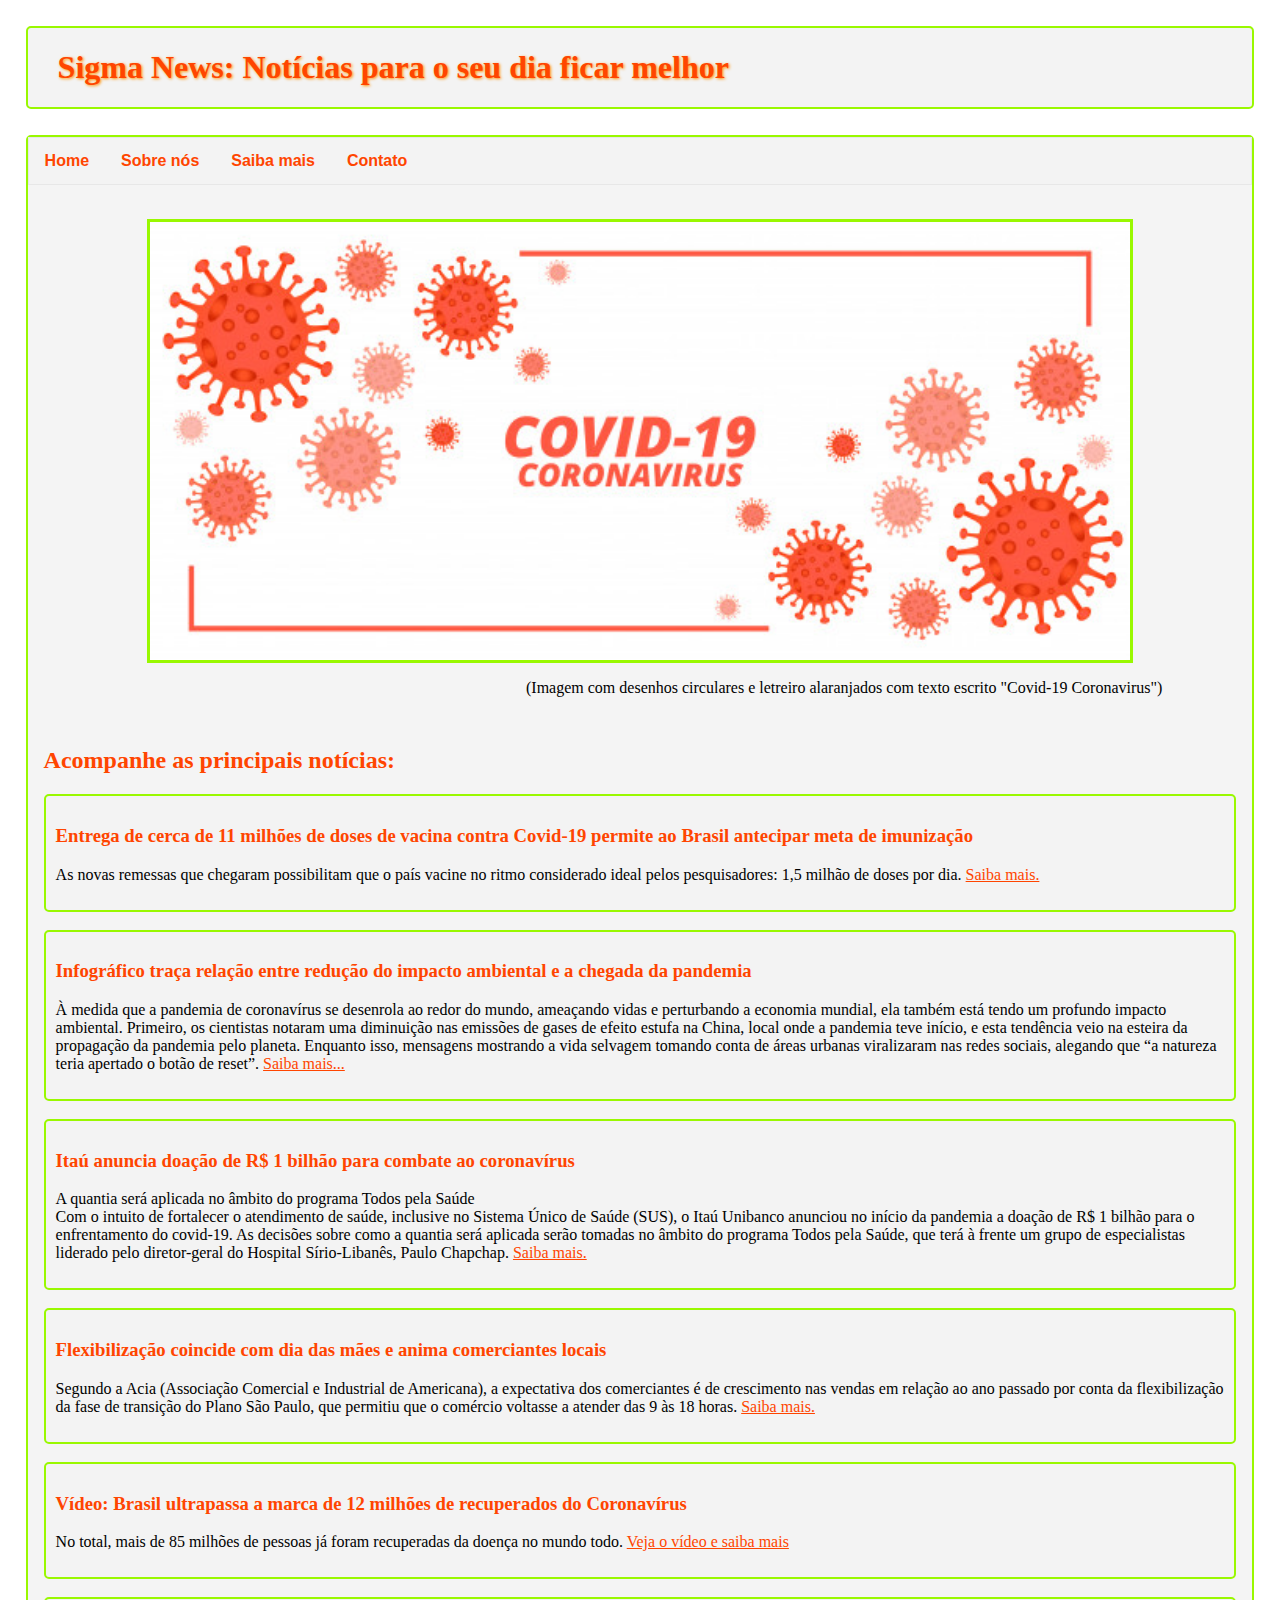
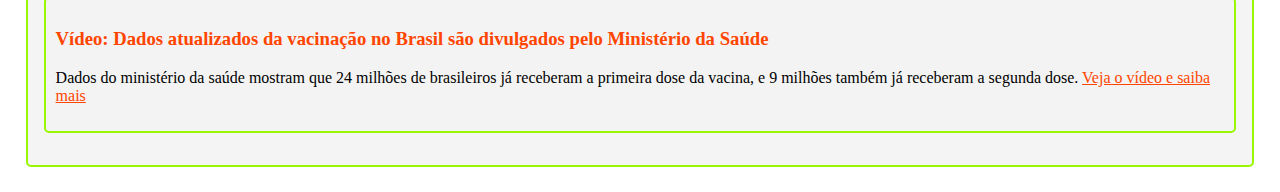
==== src/index.html @ dc7aa881 "Adicionado estilo para pagina sobre" ====
<!DOCTYPE html>
<html lang="pt-br">

<head>
  <meta name="description"
    content="Se você quer ficar por dentro das melhores notícias do momento, acesse o Sigma News. Fique sempre bem informado sem estresse.">
  <meta charset="utf-8">
  <link rel="stylesheet" href="estiloHome.css" />
  
  <style>
    
    </style>
</head>
<title>
    Sigma News
  </title>
  
</head>

<body>
 
  <div id="cabecalho" style="color: orangered;">
  <h1>
    Sigma News: Notícias para o seu dia ficar melhor
  </h1>
</div>
<div class="fundoConteudo">
  <div>
    <ul>
      <li><a id="itemMenu" href="index.html"> Home</a></li>
      <li><a href="sobre.html">Sobre nós</a></li>
      <li><a href="saibaMais.html">Saiba mais</a></li>
      <li><a href="contato.html">Contato</a></li>
    </ul>
  </div>
  <br>
  <div id="logoCovid">
    <div>
      <p>
      <img id="logo" src="img/banner.jpg"/> 
    </div>
    <p id="descricaoImagem"> (Imagem com desenhos circulares e letreiro alaranjados com texto escrito "Covid-19 Coronavirus")</p>
    </p>
  </div>
  <div class="conteudo">
    <h2>
      Acompanhe as principais notícias:
    </h2>
    <article>
      <h3>
        Entrega de cerca de 11 milhões de doses de vacina contra Covid-19 permite ao Brasil antecipar meta de imunização
      </h3>
      <p>
        As novas remessas que chegaram possibilitam que o país vacine no ritmo considerado ideal pelos pesquisadores:
        1,5 milhão de doses por dia. <a id ="saibaMais" href="saibaMais.html">Saiba mais.</a>
      </p>
    </article>
    
    <br/>
    <article>
      <h3>Infográfico traça relação entre redução do impacto ambiental e a chegada da pandemia</h3>
      <p>
        À medida que a pandemia de coronavírus se desenrola ao redor do mundo, ameaçando vidas e perturbando a economia mundial, ela também está tendo um profundo impacto ambiental.
        Primeiro, os cientistas notaram uma diminuição nas emissões de gases de efeito estufa na China, local onde a pandemia teve início, e esta tendência veio na esteira da propagação da pandemia pelo planeta.
        Enquanto isso, mensagens mostrando a vida selvagem tomando conta de áreas urbanas viralizaram nas redes sociais, alegando que “a natureza teria apertado o botão de reset”. <a id="saibaMais" href="saibamais.html">Saiba mais...</a>
      </p>
    </article>
    <br/>
    <article>
      <h3>
        Itaú anuncia doação de R$ 1 bilhão para combate ao coronavírus
      </h3>
      <p>
        A quantia será aplicada no âmbito do programa Todos pela Saúde
        <br/>
        Com o intuito de fortalecer o atendimento de saúde, inclusive no Sistema Único de Saúde (SUS), o Itaú
          Unibanco anunciou no início da pandemia a doação de R$ 1 bilhão para o enfrentamento do covid-19. As
            decisões sobre como a quantia será aplicada serão tomadas no âmbito do programa Todos pela Saúde, que
              terá à frente um grupo de especialistas liderado pelo diretor-geral do Hospital Sírio-Libanês, Paulo
                Chapchap. <a id ="saibaMais" href="saibaMais.html">Saiba mais.</a>
      </p>
    </article>
    <br/>
    
    <article>
      <h3>
        Flexibilização coincide com dia das mães e anima comerciantes locais
      </h3>
      <p>
        Segundo a Acia (Associação Comercial e Industrial de Americana), a expectativa dos comerciantes é de crescimento nas vendas em relação ao ano passado por conta da flexibilização da fase de transição do Plano São Paulo, que permitiu que o comércio voltasse a atender das 9 às 18 horas.
        <a id = "saibaMais" href="saibamais.html">Saiba mais.</a>
      </p>
    </article>
    
    <br/>
    <article>
      <h3>
        Vídeo: Brasil ultrapassa a marca de 12 milhões de recuperados do Coronavírus
      </h3>
      <p>
        No total, mais de 85 milhões de pessoas já foram recuperadas da doença no mundo todo.
        <a id = "saibaMais" href="saibamais.html">Veja o vídeo e saiba mais</a></p>
    </article>
    
    <br/>
    <article>
      <h3>
        Vídeo: Dados atualizados da vacinação no Brasil são divulgados pelo Ministério da Saúde
      </h3>
      <p>
        Dados do ministério da saúde mostram que 24 milhões de brasileiros já receberam a primeira dose da vacina, e 9 milhões também já receberam a segunda dose.
        <a id = "saibaMais" href="saibamais.html">Veja o vídeo e saiba mais</a></p>
    </article>
    </br>
    
    
  </div>
</div>
</body>

</html>
---- src/estiloHome.css ----
/*Atribuido uso total da pagina com o height:100*/
body{
    height: 100%;
    margin: 0;
}
/*Atribuido imagem de background*/
.background{
    background-image: url("img/virus.jpg");
    background-size: cover;
    background-position: center;
    background-attachment: fixed;
}
/* Cabecalho em um bloco a parte com bordas proprias*/
#cabecalho {
    border: rgb(153, 248, 0) 2px solid;
    border-radius: 5px;
    /*margin: 50px;*/
    /*padding*/
    padding-left: 30px;
    margin-bottom: 10px;
    text-shadow: rgb(255, 145, 2) 1px 1px 3px;
    background: #f3f3f3;
    margin-left: 2%;
    margin-right: 2%;
    margin-top: 2%;
    margin-bottom: 2%;
    border-radius: 5px;
    font-family:Georgia, 'Times New Roman', Times, serif;

    font-size: medium;

}
/*Atribuido fundo transparente atrás do conteiner das noticias*/
.fundoConteudo{
    background: rgb(243,243,243,.9);
    margin-left: 2%;
    margin-right: 2%;
    margin-top: 2%;
    margin-bottom: 2%;
    border-radius: 5px;
    border: rgb(153,248,0) 2px solid ;


}

/*nav{
    
    display: flex;
    margin-top: 10px;
    margin-bottom: 5px;
    justify-content: space-between;
    padding-left: 20%;
    padding-right: 20%;
    
}*/



#logo{
    
    border: rgb(153,248,0) solid;
    
    width: 80%;
    display: block;
    margin-left: auto;
    margin-right: auto;
    margin-bottom: 0;
}
/*Nav bar aprimorada, agora com barra e efeito nos botões*/

ul {
    list-style-type: none;
    margin: 0;
    padding: 0;
    overflow: hidden;
    border: 1px solid #e7e7e7;
    background-color: #f3f3f3;
  }
  
  li {
    float: left;
  }
  
  li a {
    display: block;
    color: orangered;
    font-family: Arial;
    text-align: center;
    padding: 14px 16px;
    font-weight: bold;
    text-decoration: unset;
  }
  
  li a:hover:not(.active) {
    background-color: #ddd;
  }
  
  li a.active {
    color: white;
    background-color: #4CAF50;
  }

  /*Atribuido espaçamento entre as bordas*/
  .conteudo{
    padding: 14px 16px;
  }

  /*Descrição da imagem usada como logo*/
  #descricaoImagem{
      text-align: right;
      padding-right: 90px;
  }
#saibaMais{
    text-decoration-style: none;
    color: orangered;
}

article{
    border: rgb(153, 248, 0) 2px solid;
    border-radius: 5px;
    background-color: #f3f3f3;
    padding: 10px;
}
h2{
    color: orangered;
}

h3{
    color: orangered;
}
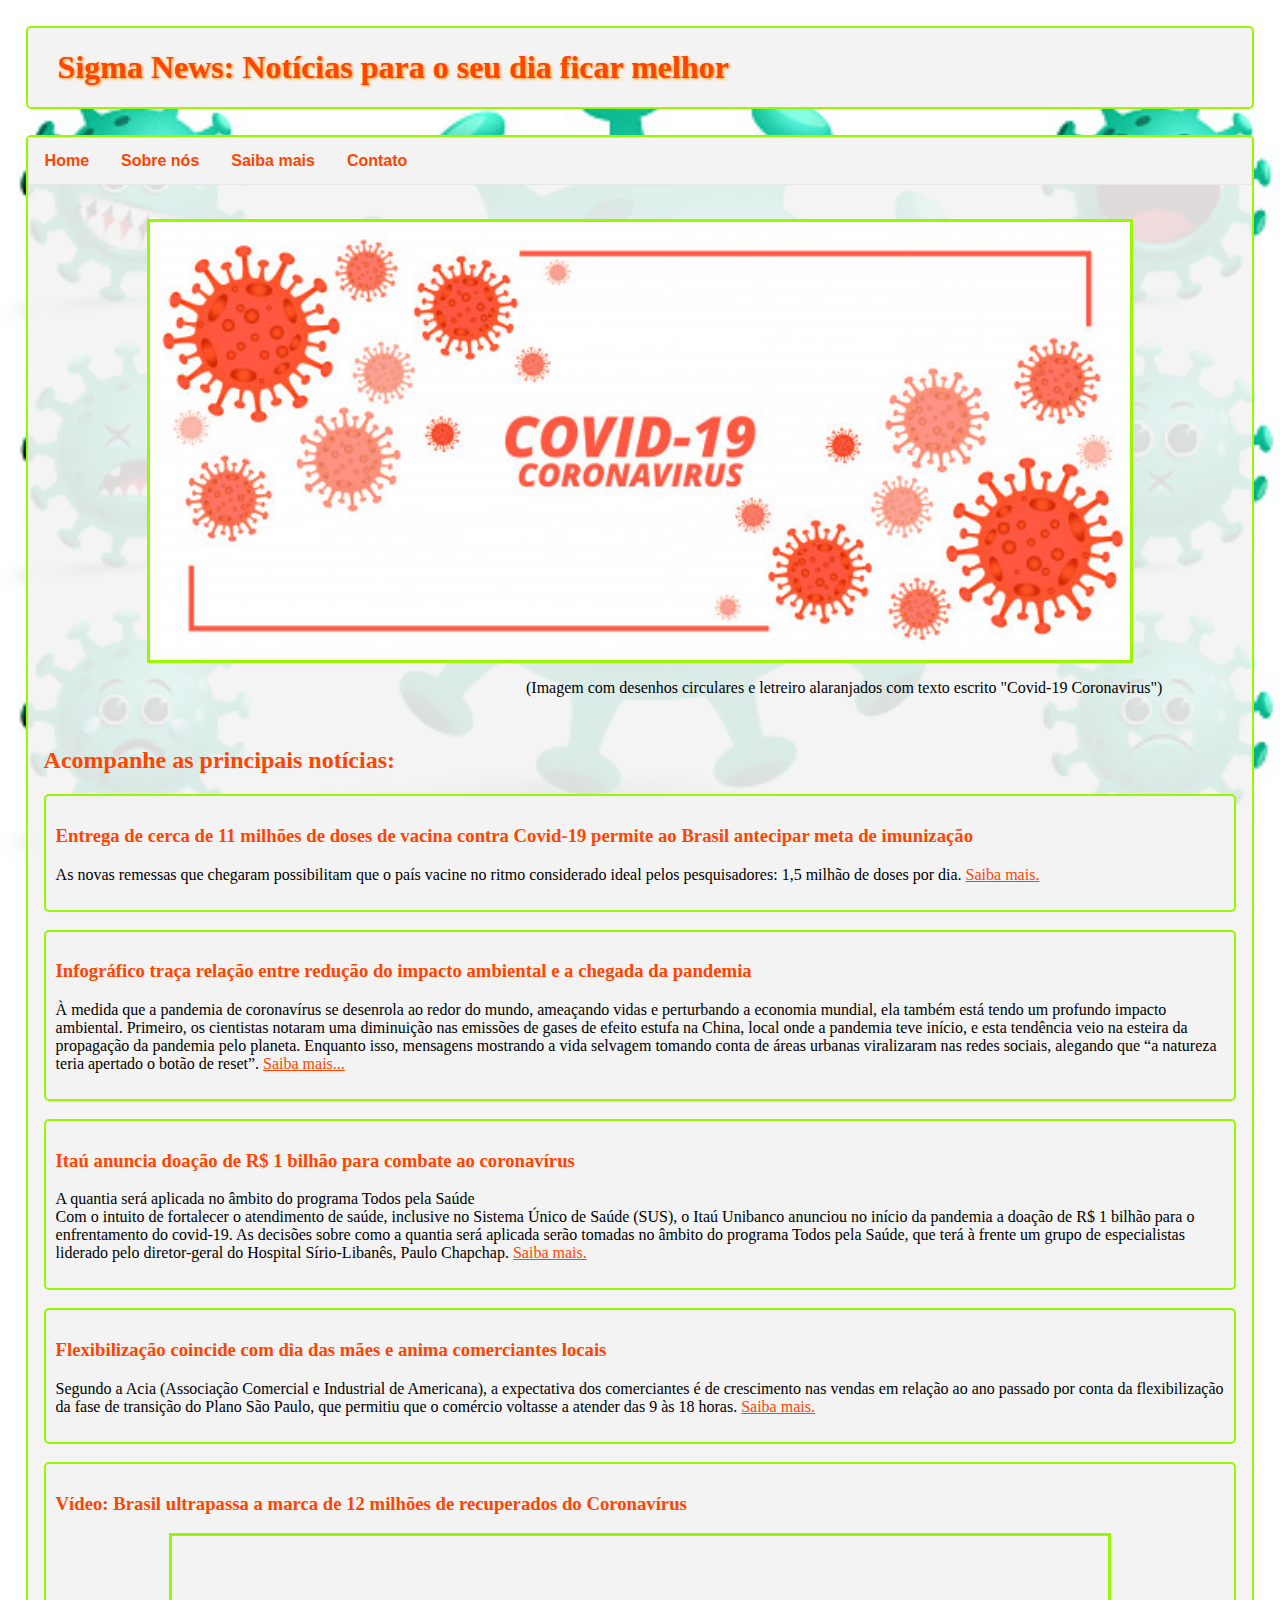
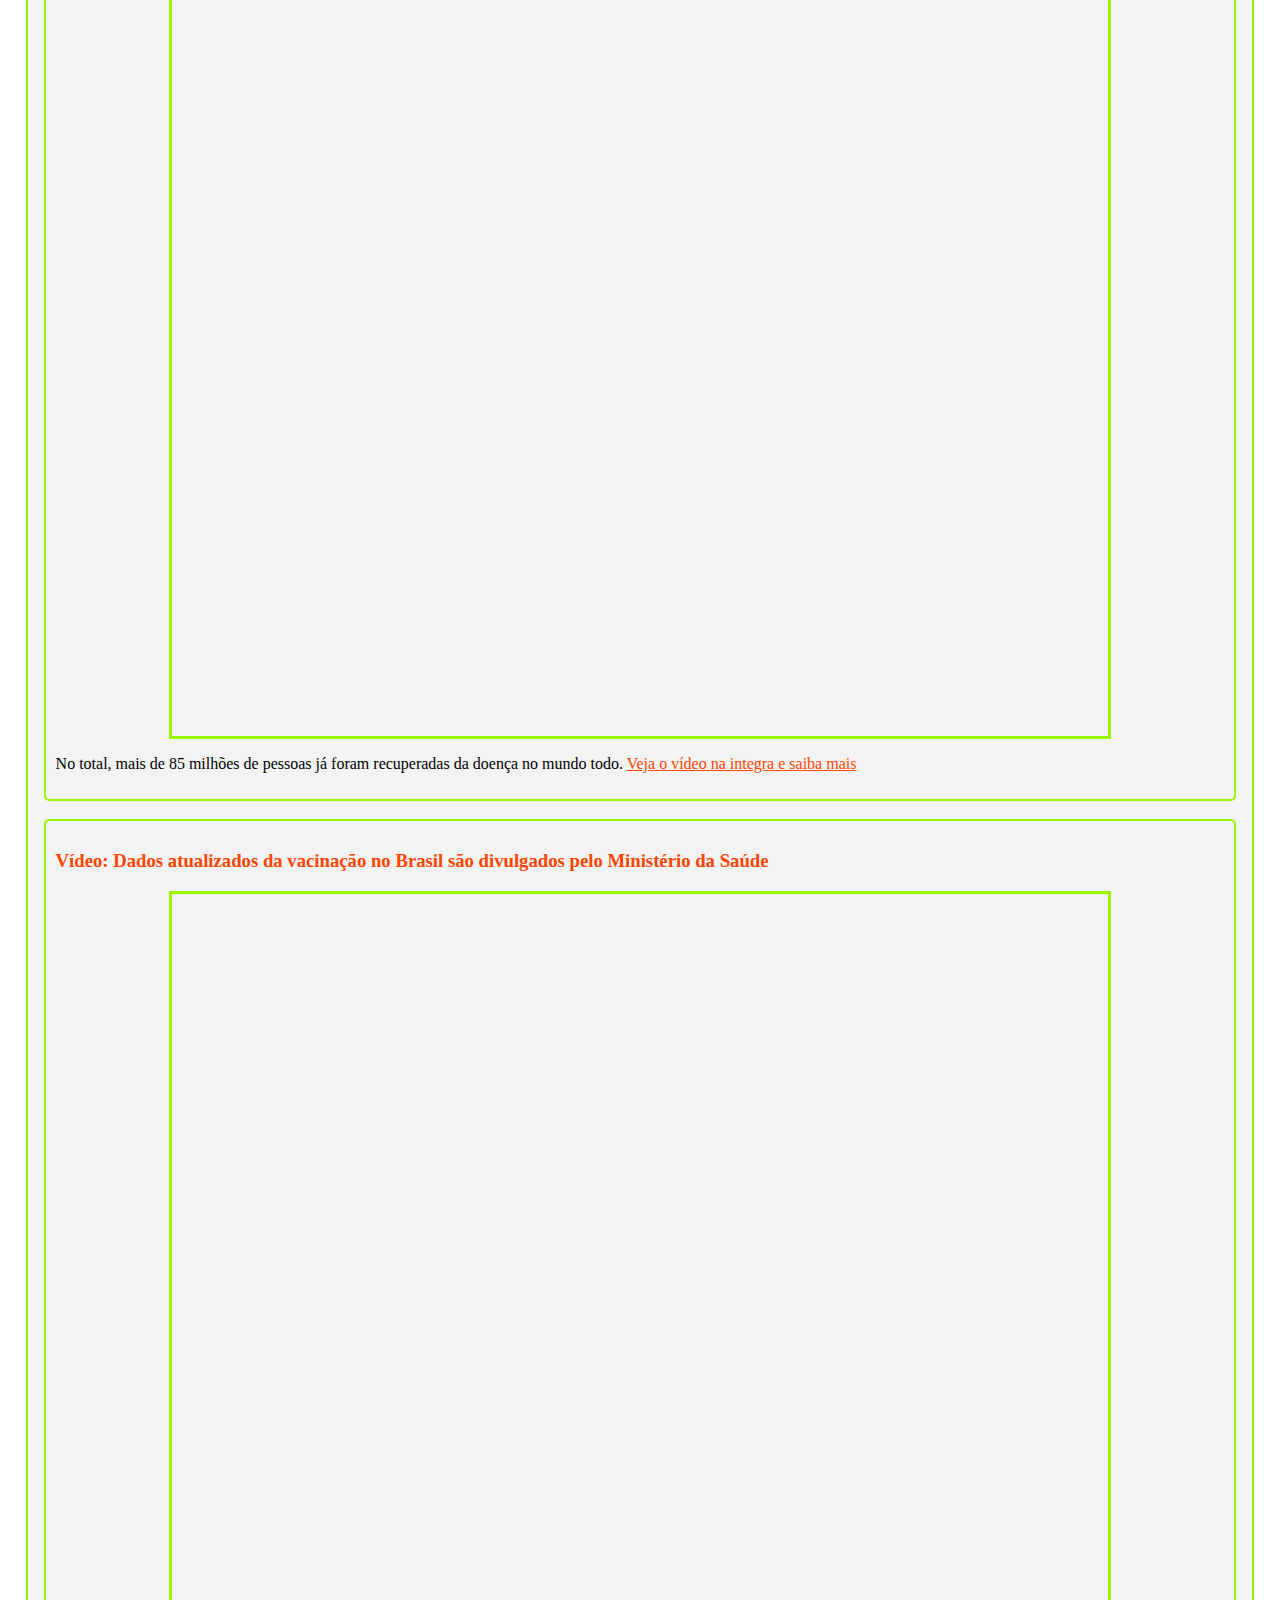
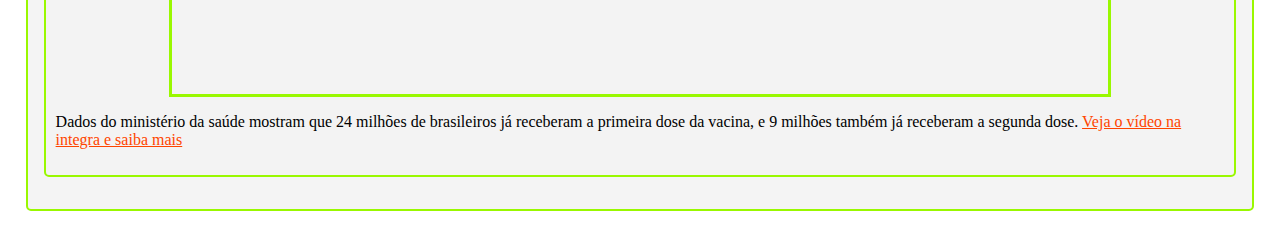
==== commit 14d424c4: "Adicionado videos a pagina de noticias principais" ====
--- a/src/index.html
+++ b/src/index.html
@@ -6,14 +6,10 @@
     content="Se você quer ficar por dentro das melhores notícias do momento, acesse o Sigma News. Fique sempre bem informado sem estresse.">
   <meta charset="utf-8">
   <link rel="stylesheet" href="estiloHome.css" />
-  
-  <style>
-    
-    </style>
-</head>
+
 <title>
     Sigma News
-  </title>
+</title>
   
 </head>
 
@@ -27,14 +23,14 @@
 <div class="fundoConteudo">
   <div>
     <ul>
-      <li><a id="itemMenu" href="index.html"> Home</a></li>
+      <li><a href="index.html"> Home</a></li>
       <li><a href="sobre.html">Sobre nós</a></li>
       <li><a href="saibaMais.html">Saiba mais</a></li>
       <li><a href="contato.html">Contato</a></li>
     </ul>
   </div>
   <br>
-  <div id="logoCovid">
+  <div>
     <div>
       <p>
       <img id="logo" src="img/banner.jpg"/> 
@@ -97,9 +93,12 @@
       <h3>
         Vídeo: Brasil ultrapassa a marca de 12 milhões de recuperados do Coronavírus
       </h3>
+      <iframe width="80%" height="800px"
+        src="https://www.youtube.com/embed/w-Xy_KrgaXg">
+      </iframe>
       <p>
         No total, mais de 85 milhões de pessoas já foram recuperadas da doença no mundo todo.
-        <a id = "saibaMais" href="saibamais.html">Veja o vídeo e saiba mais</a></p>
+        <a id = "saibaMais" href="saibamais.html">Veja o vídeo na integra e saiba mais</a></p>
     </article>
     
     <br/>
@@ -107,9 +106,13 @@
       <h3>
         Vídeo: Dados atualizados da vacinação no Brasil são divulgados pelo Ministério da Saúde
       </h3>
+      <iframe width="80%" height="800px"
+        src="https://www.youtube.com/embed/hYMsNQ89ic4">
+      </iframe>
+      
       <p>
         Dados do ministério da saúde mostram que 24 milhões de brasileiros já receberam a primeira dose da vacina, e 9 milhões também já receberam a segunda dose.
-        <a id = "saibaMais" href="saibamais.html">Veja o vídeo e saiba mais</a></p>
+        <a id = "saibaMais" href="saibamais.html">Veja o vídeo na integra e saiba mais</a></p>
     </article>
     </br>
     
--- a/src/estiloHome.css
+++ b/src/estiloHome.css
@@ -3,14 +3,11 @@
 body{
     height: 100%;
     margin: 0;
-}
-/*Atribuido imagem de background*/
-.background{
     background-image: url("img/virus.jpg");
     background-size: cover;
     background-position: center;
     background-attachment: fixed;
-}
+  }
 /* Cabecalho em um bloco a parte com bordas proprias*/
 #cabecalho {
     border: rgb(153, 248, 0) 2px solid;
@@ -128,4 +125,14 @@
 
 h3{
     color: orangered;
+}
+
+iframe{
+  border: rgb(153,248,0) solid;
+    
+    
+    display: block;
+    margin-left: auto;
+    margin-right: auto;
+    margin-bottom: 0;
 }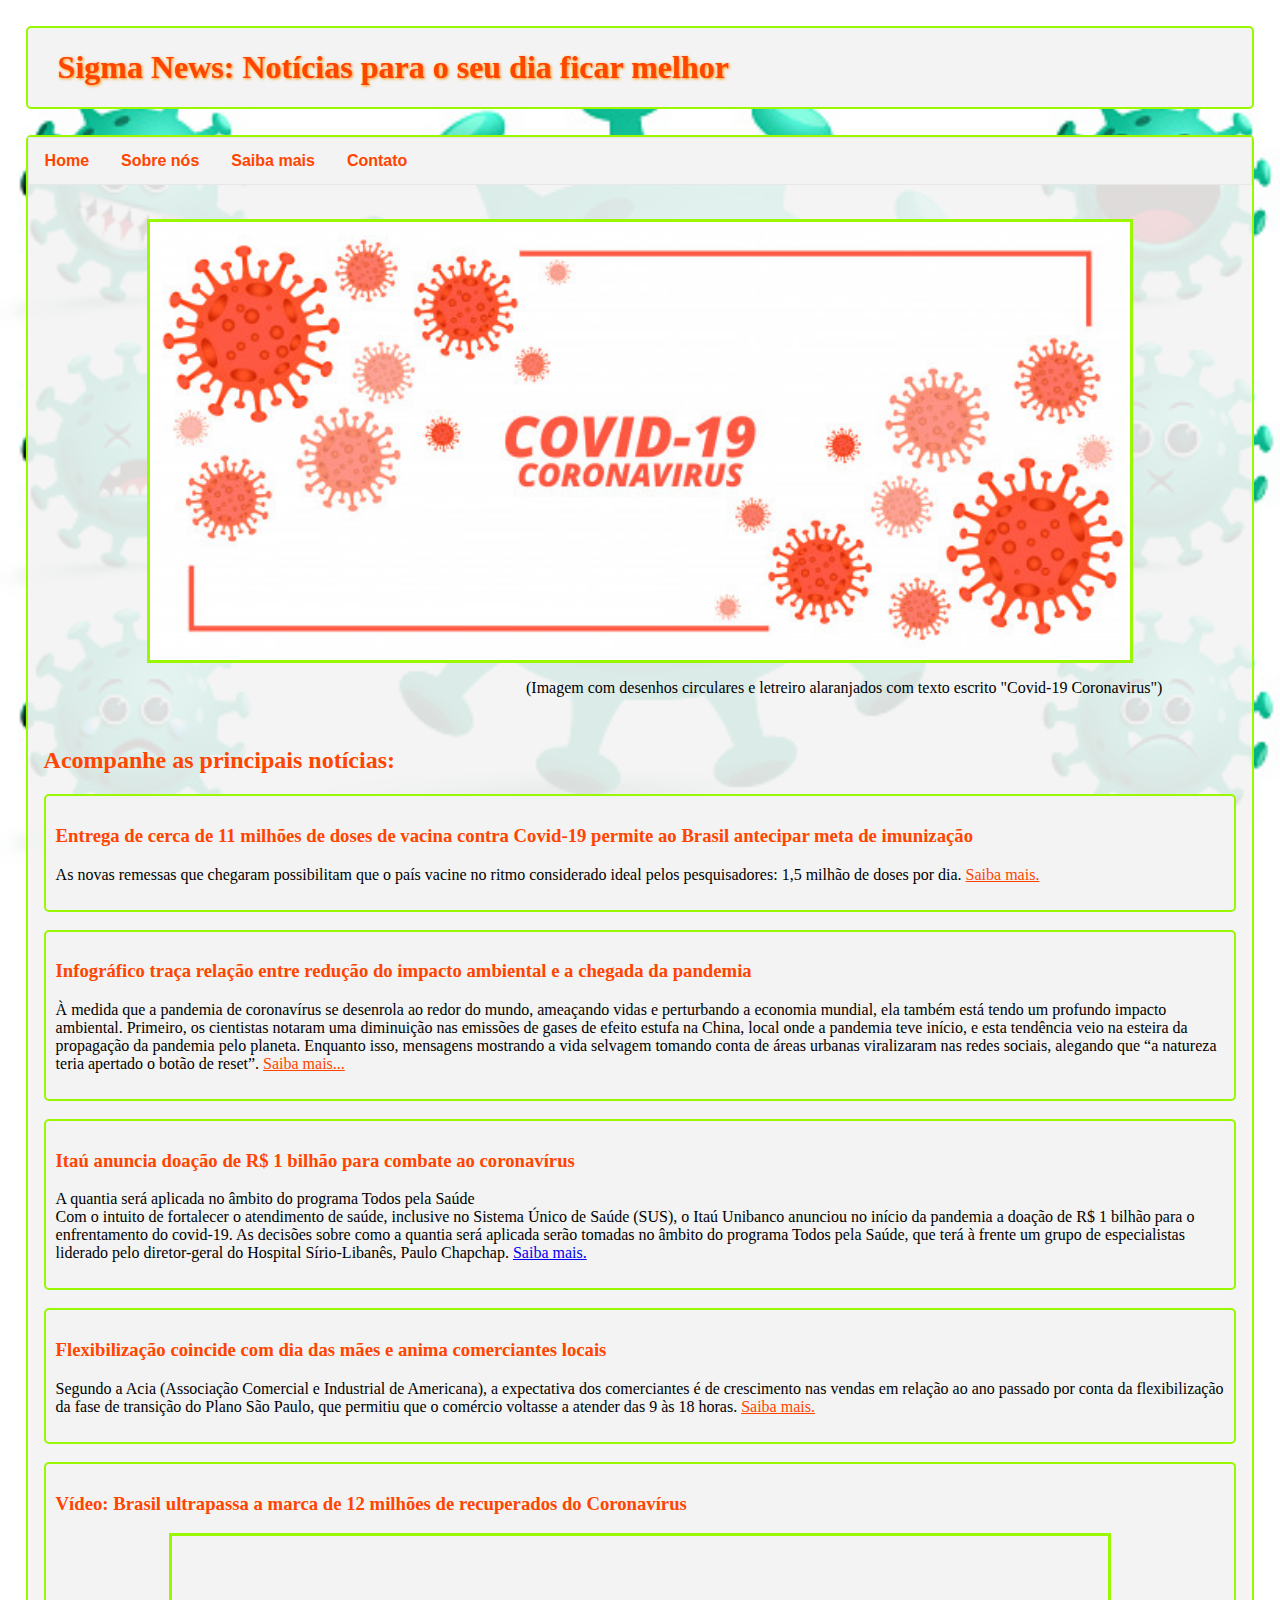
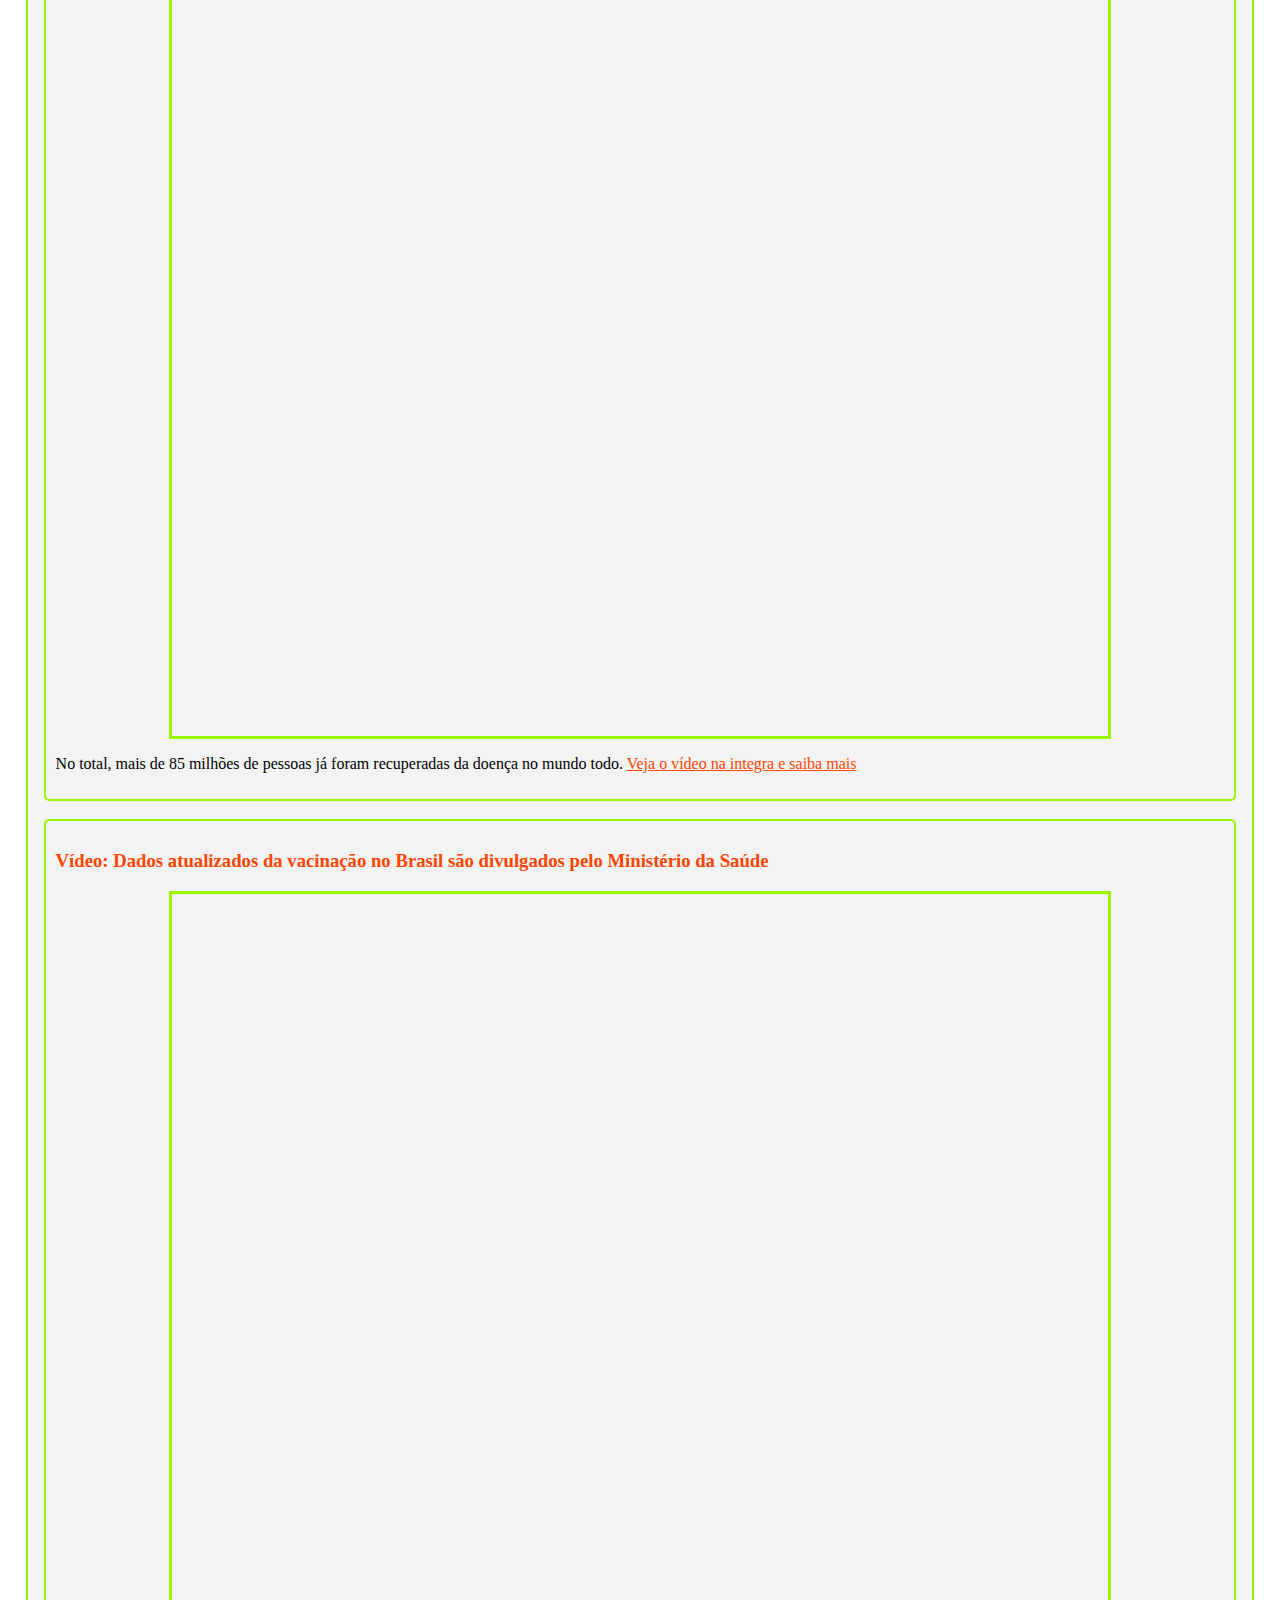
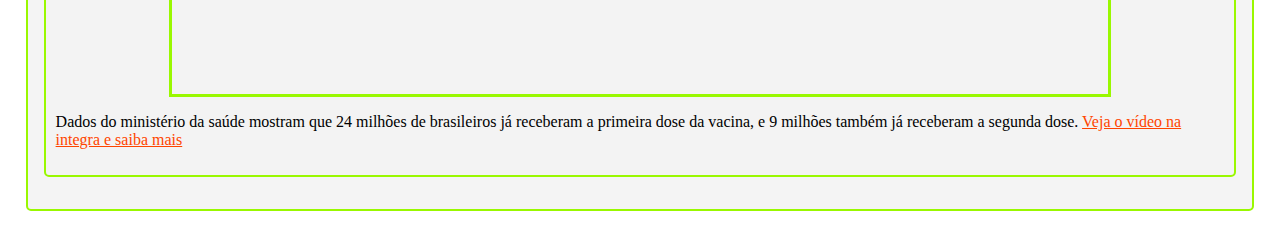
==== commit 6af8eddd: "Ajuste de capitalização" ====
--- a/src/index.html
+++ b/src/index.html
@@ -48,7 +48,7 @@
       </h3>
       <p>
         As novas remessas que chegaram possibilitam que o país vacine no ritmo considerado ideal pelos pesquisadores:
-        1,5 milhão de doses por dia. <a id ="saibaMais" href="saibaMais.html">Saiba mais.</a>
+        1,5 milhão de doses por dia. <a id ="saibaMais" href="saibamais.html">Saiba mais.</a>
       </p>
     </article>
     
@@ -73,7 +73,7 @@
           Unibanco anunciou no início da pandemia a doação de R$ 1 bilhão para o enfrentamento do covid-19. As
             decisões sobre como a quantia será aplicada serão tomadas no âmbito do programa Todos pela Saúde, que
               terá à frente um grupo de especialistas liderado pelo diretor-geral do Hospital Sírio-Libanês, Paulo
-                Chapchap. <a id ="saibaMais" href="saibaMais.html">Saiba mais.</a>
+                Chapchap. <a id ="saibamais" href="saibaMais.html">Saiba mais.</a>
       </p>
     </article>
     <br/>
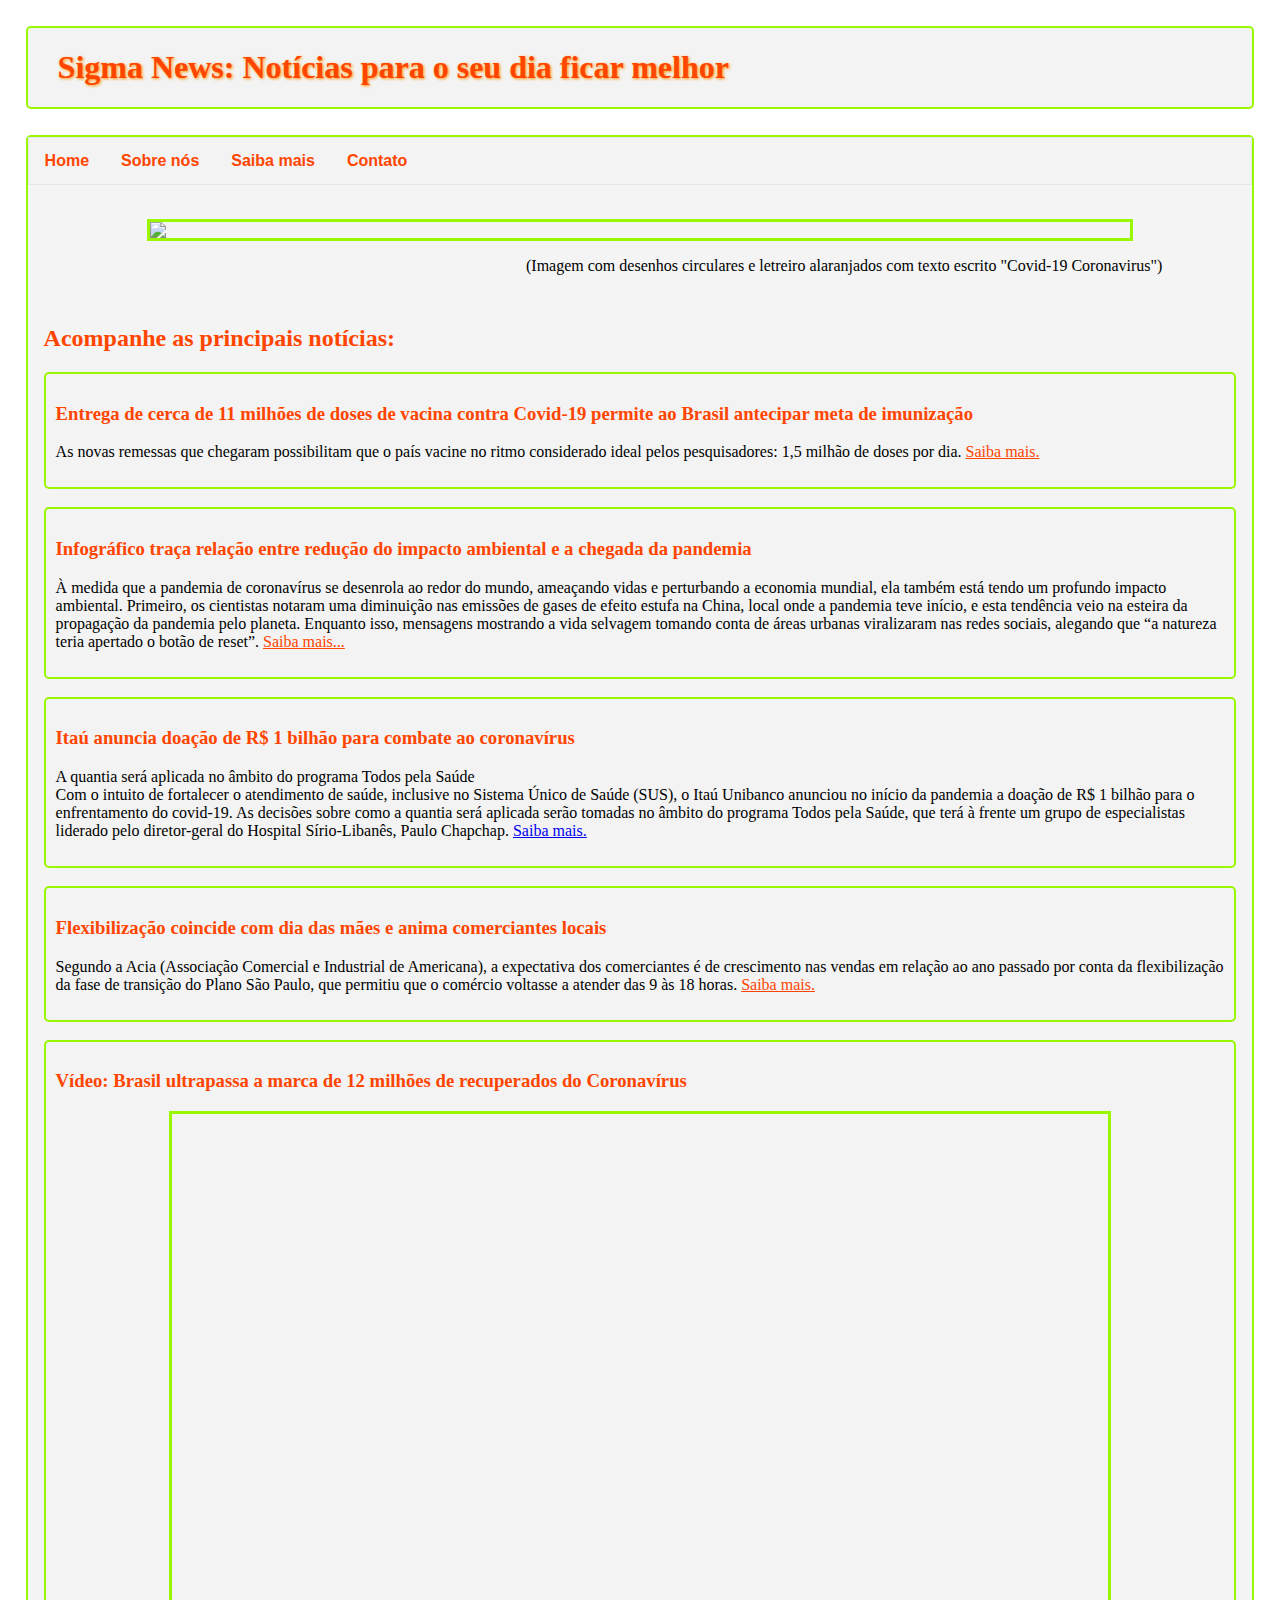
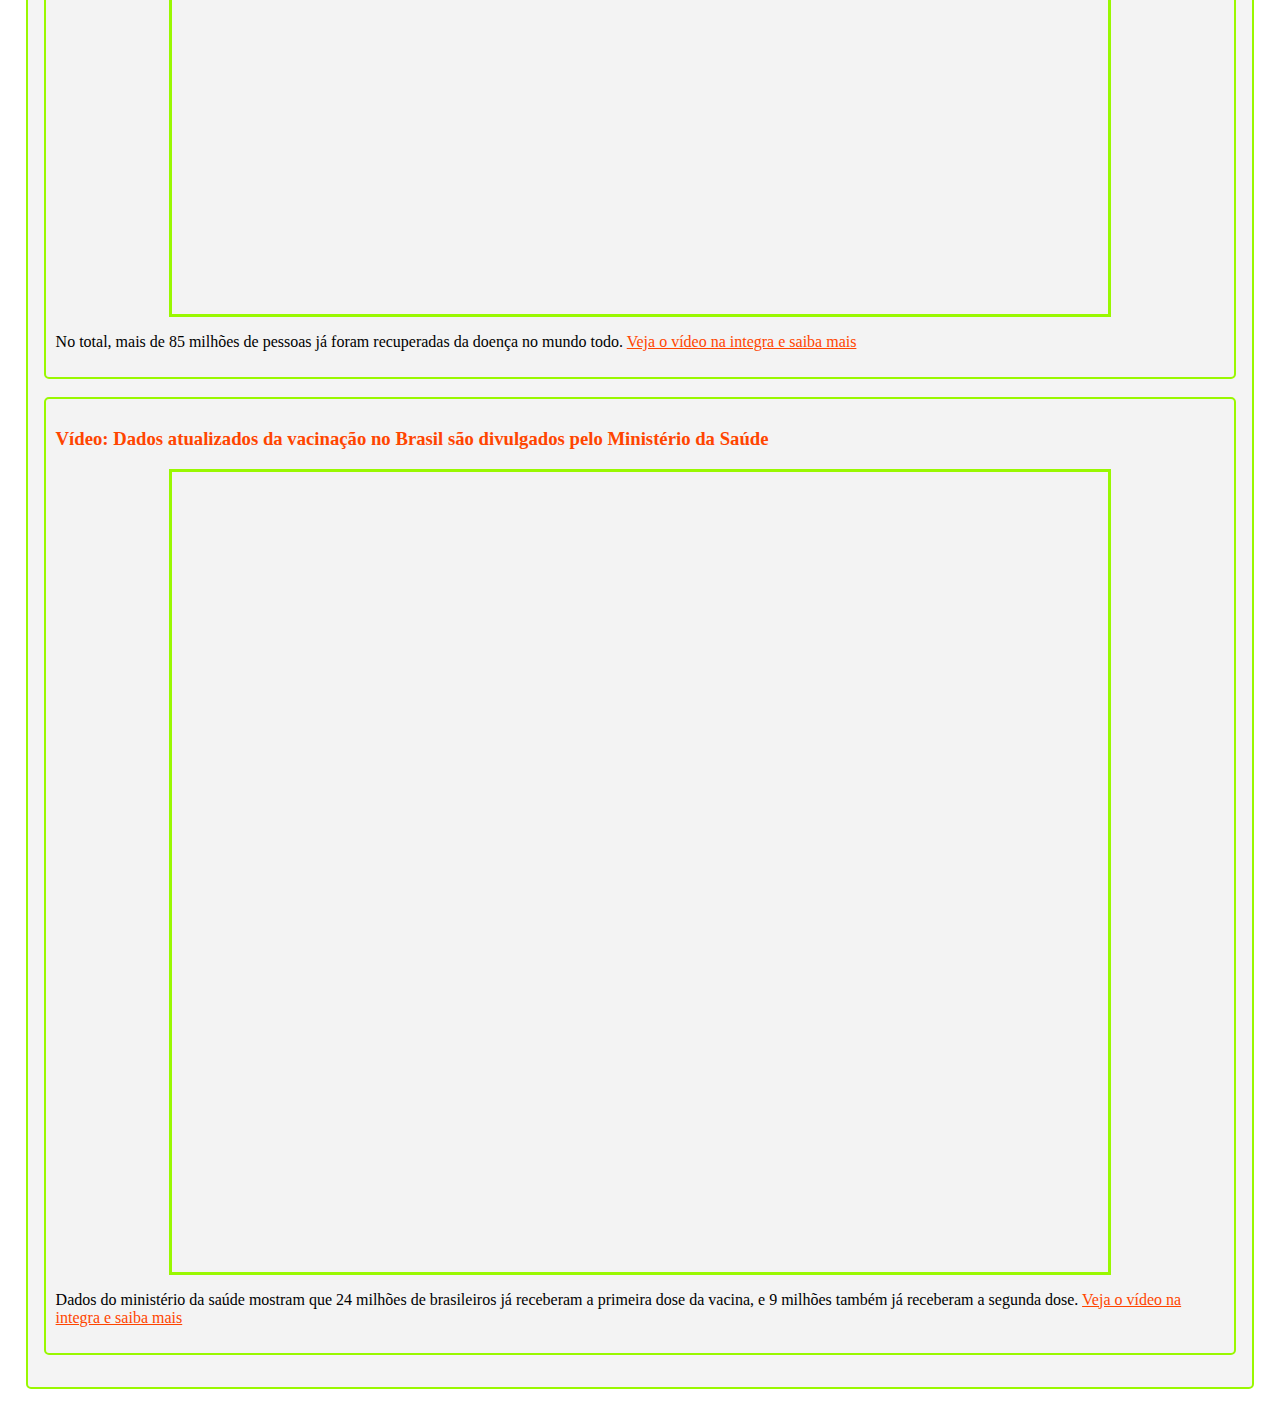
==== commit 86a88d85: "Adicionados links externos para as imagens" ====
--- a/src/index.html
+++ b/src/index.html
@@ -33,7 +33,7 @@
   <div>
     <div>
       <p>
-      <img id="logo" src="img/banner.jpg"/> 
+      <img id="logo" src="https://ptpimg.me/7jv1jo.jpg"/> 
     </div>
     <p id="descricaoImagem"> (Imagem com desenhos circulares e letreiro alaranjados com texto escrito "Covid-19 Coronavirus")</p>
     </p>
--- a/src/estiloHome.css
+++ b/src/estiloHome.css
@@ -3,7 +3,7 @@
 body{
     height: 100%;
     margin: 0;
-    background-image: url("img/virus.jpg");
+    background-image: url("https://ptpimg.me/hogg94.jpg");
     background-size: cover;
     background-position: center;
     background-attachment: fixed;
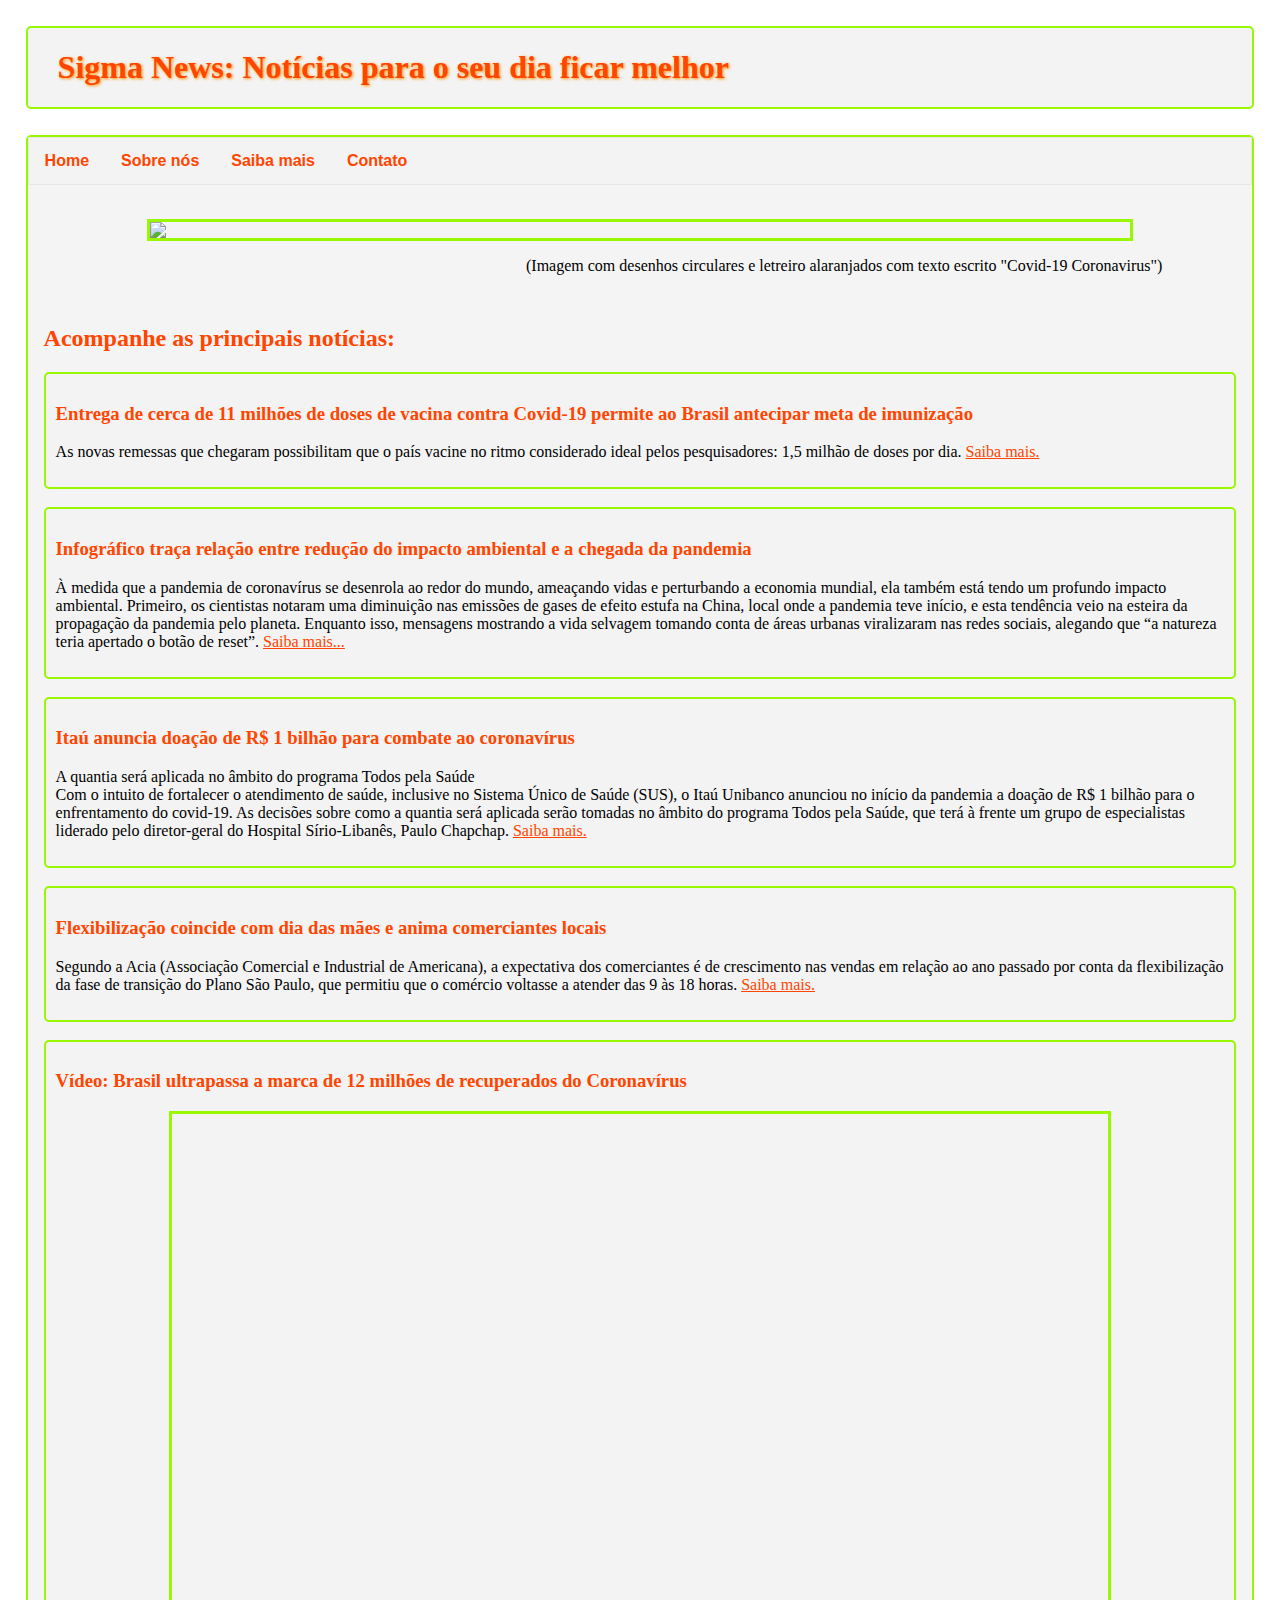
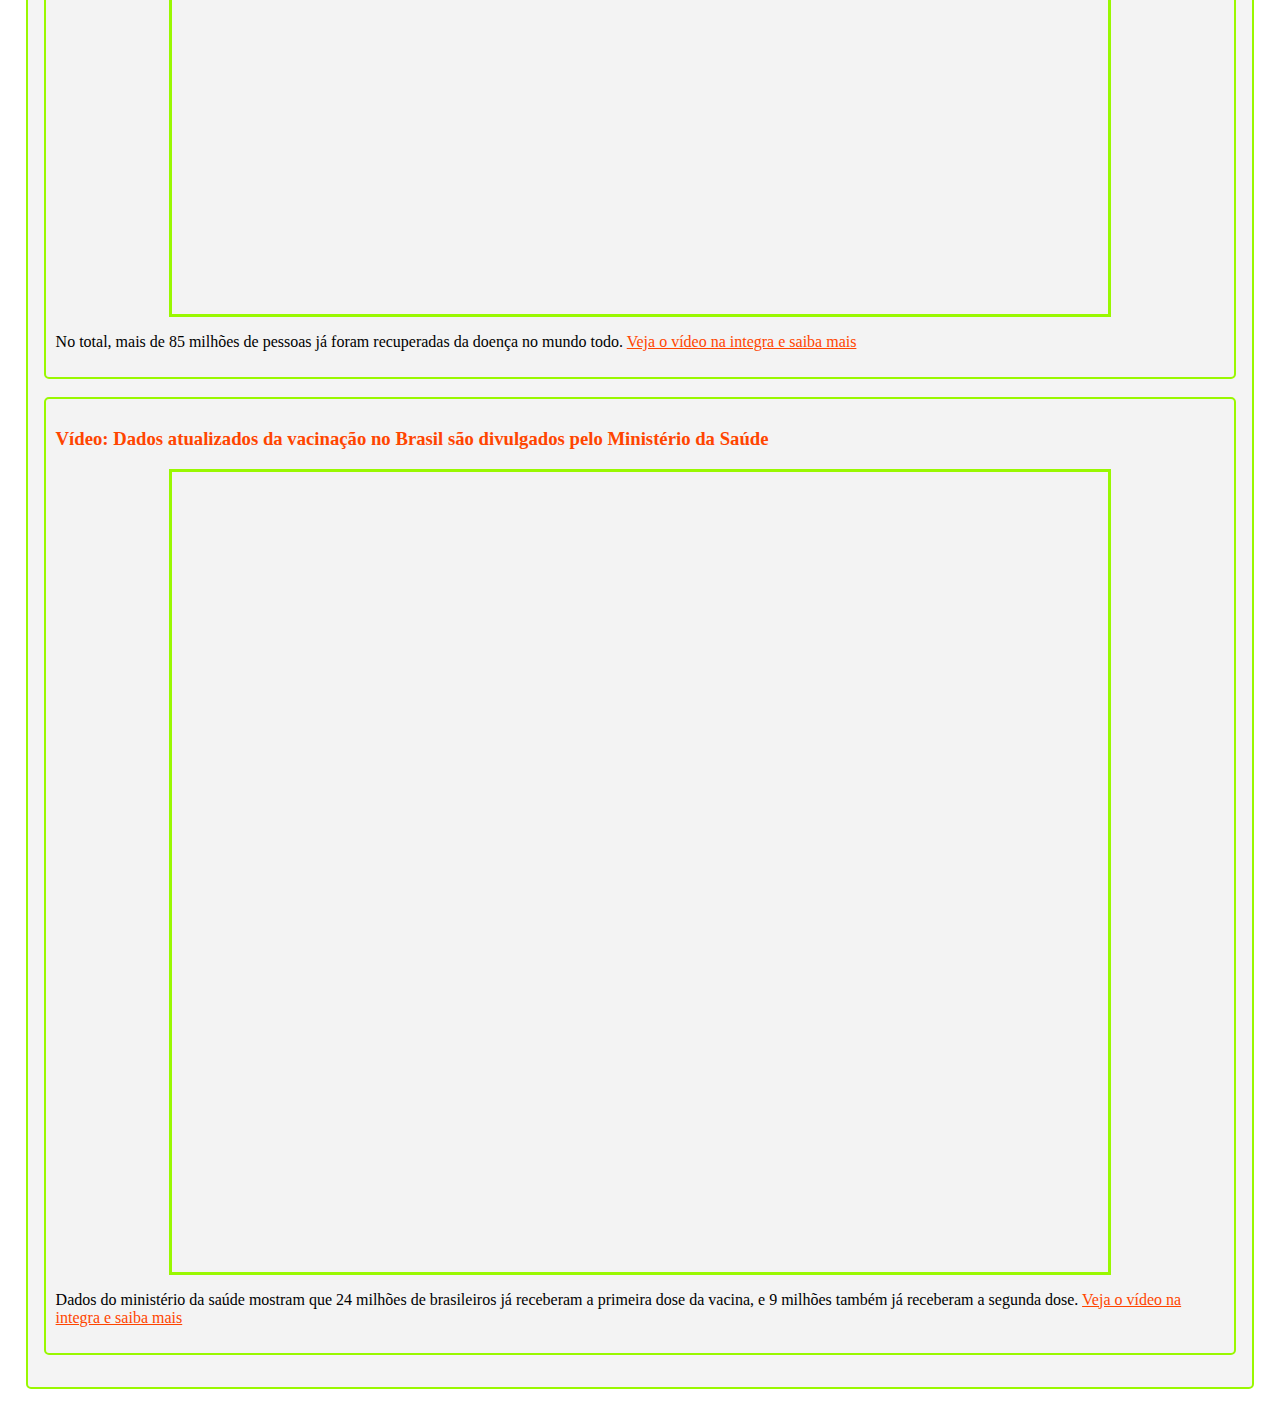
==== commit 1df0e855: "Ajuste de estilo" ====
--- a/src/index.html
+++ b/src/index.html
@@ -33,7 +33,7 @@
   <div>
     <div>
       <p>
-      <img id="logo" src="https://ptpimg.me/7jv1jo.jpg"/> 
+      <img id="logo" src="img/banner.jpg"/> 
     </div>
     <p id="descricaoImagem"> (Imagem com desenhos circulares e letreiro alaranjados com texto escrito "Covid-19 Coronavirus")</p>
     </p>
@@ -73,7 +73,7 @@
           Unibanco anunciou no início da pandemia a doação de R$ 1 bilhão para o enfrentamento do covid-19. As
             decisões sobre como a quantia será aplicada serão tomadas no âmbito do programa Todos pela Saúde, que
               terá à frente um grupo de especialistas liderado pelo diretor-geral do Hospital Sírio-Libanês, Paulo
-                Chapchap. <a id ="saibamais" href="saibaMais.html">Saiba mais.</a>
+                Chapchap. <a id ="saibaMais" href="saibamais.html">Saiba mais.</a>
       </p>
     </article>
     <br/>
